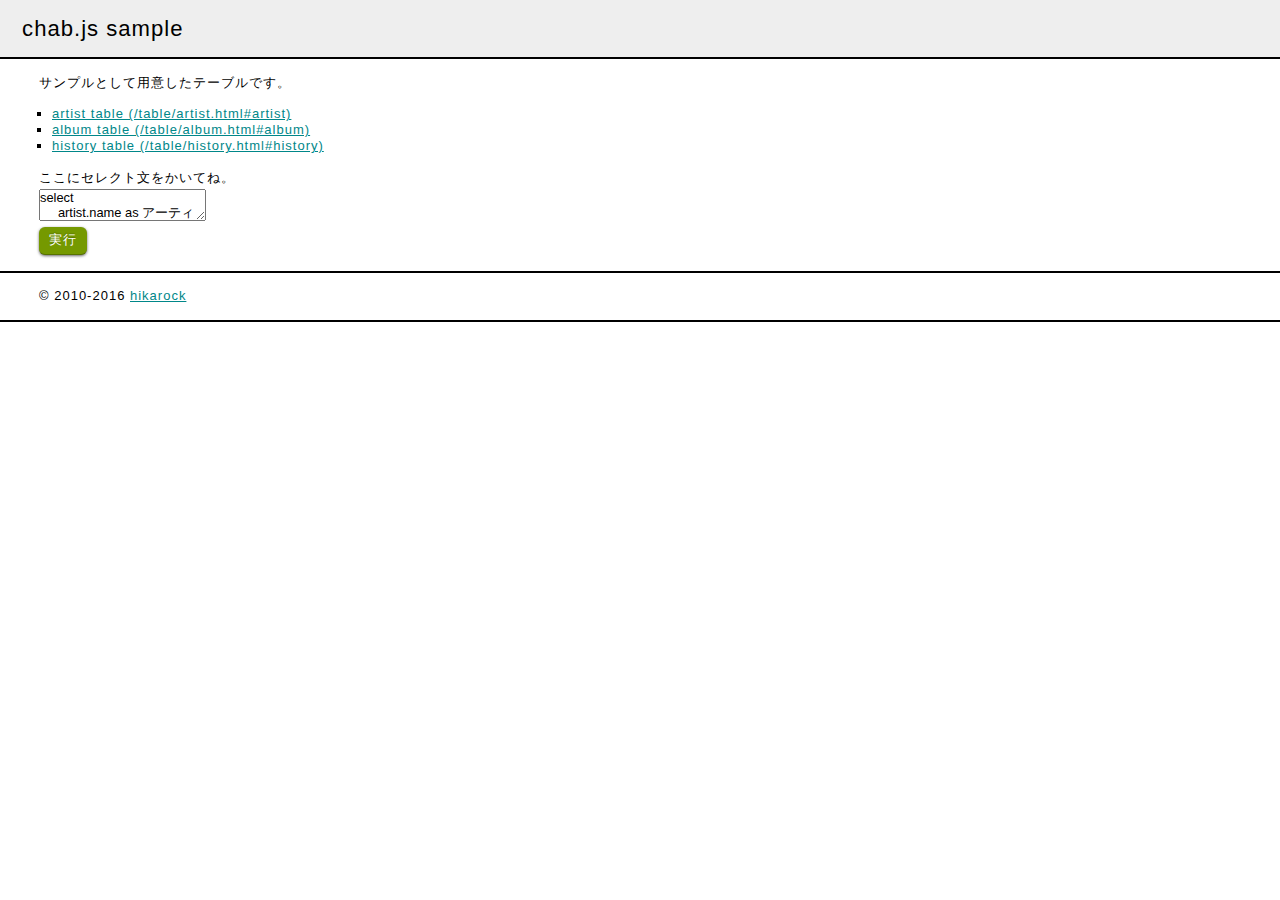
==== public/index.html @ 9bf43e7e "gh-pages を作成" ====
<!DOCTYPE html>
<html>
<head>
  <meta charset="UTF-8">
  <title>chabjs.org &beta;</title>
  <link rel="shortcut icon" href="/img/favicon.ico">
  <link rel="stylesheet" type="text/css" href="/css/reset-min.css" />
  <link rel="stylesheet" type="text/css" href="/css/fonts-min.css" />
  <link href='http://fonts.googleapis.com/css?family=Droid+Serif&subset=latin' rel='stylesheet' type='text/css'>
  <link rel="stylesheet" type="text/css" href="/css/styles.css" />
</head>
<body>
  <div id="main" class="sample">
    <h2>chab.js sample</h2>
    <div class="contents">
      <p>サンプルとして用意したテーブルです。</p>
      <ul>
          <li><a href="/table/artist.html#artist">artist table (/table/artist.html#artist)</a></li>
          <li><a href="/table/album.html#album">album table (/table/album.html#album)</a></li>
          <li><a href="/table/history.html#history">history table (/table/history.html#history)</a></li>
      </ul>
      <p>ここにセレクト文をかいてね。</p>
      <textarea id="sql">select
     artist.name as アーティスト
    ,album.title as タイトル
    ,album.year as 年
    ,history.event as できごと
  from
     http://chab.github.io/table/history.html#history as history
    ,http://chab.github.io/table/album.html#album as album
    ,http://chab.github.io/table/artist.html#artist as artist
  where
    album.year = history.year
    and artist.artist_id = album.artist_id</textarea>
      <p><a id="execute" class="button">実行</a></p>
    </div>
    <div id="chab"></div>
  </div>
  <script type="text/javascript" src="lib/latest/chab.js"></script>
  <script type="text/javascript">
  window.onload = function() {
    var exec = document.getElementById("execute");
    exec.onclick = function() {
      var sql = document.getElementById("sql").value;
      chab.select(sql);
    }
  };
  </script>
  <div id="footer">
    <div class="contents">
      <p>&copy; 2010-2016 <a href="https://hika69.com">hikarock</a></p>
    </div>
  </div>
</div>
</body>
</html>
---- css/fonts-min.css ----
/*
Copyright (c) 2010, Yahoo! Inc. All rights reserved.
Code licensed under the BSD License:
http://developer.yahoo.com/yui/license.html
version: 3.1.0
build: 2026
*/
body{font:13px/1.231 arial,helvetica,clean,sans-serif;*font-size:small;*font:x-small;}select,input,button,textarea{font:99% arial,helvetica,clean,sans-serif;}table{font-size:inherit;font:100%;}pre,code,kbd,samp,tt{font-family:monospace;*font-size:108%;line-height:100%;}
---- css/styles.css ----
div#contener {
    background-color: #FFF;
    margin: 0 auto;
    width: 800px;
}
div#main {
    
}
div#footer {
}
div#footer ul {
    border: 0;
}
html {
    background-color: #FFF;
    letter-spacing: 1px;
}
div.contents {
    padding-top: 1.0em;
    padding-left: 3.0em;
    border-bottom: 2px solid #000;
    padding-bottom: 1.0em;
}

.clear {
    visibility: hidden;
    border: 0;
    clear: both;
}
div#header {
	-moz-box-shadow: 0 1px 3px rgba(0,0,0,0.6);
	-webkit-box-shadow: 0 1px 3px rgba(0,0,0,0.6);
    margin-bottom: 20px;
	background: #ffeb00 url(../img/overlay.png) repeat-x;
    padding: 10px;
 	border-bottom: 1px solid rgba(0,0,0,0.25);
}
div#header h1 {
    color: #000;
    float: left;
    font-size: 2.4em;

}
div#header p {
    margin-top: 10px;
    float: right;
    font-size: 1.0em;
}
h2, h3, h4, h5 {
    background-color: #EEE;
    padding-left: 1.0em;
    border-bottom: 2px solid #000;
}

h2 {
    font-size: 1.7em;
    padding-top: 15px;
    padding-bottom: 15px;
}
p {
    font-size: 1.0em;
    padding-top: 0.2em;
    padding-bottom: 0.2em;
}
a:link {
    color: #008789;
}
a:hover {
    color: #5d4d8d;
}
ul, ol {
    margin: 1.0em;
}

ol li {
    list-style-type: decimal;
}


ul li {
    list-style-type: square;
}

.button, .button:visited {
	background: #759900 url(../img/overlay.png) repeat-x;
	display: inline-block;
	padding: 5px 10px 6px;
	color: #fff;
	text-decoration: none;
	-moz-border-radius: 6px;
	-webkit-border-radius: 6px;
	-moz-box-shadow: 0 1px 3px rgba(0,0,0,0.6);
	-webkit-box-shadow: 0 1px 3px rgba(0,0,0,0.6);
	text-shadow: 0 -1px 1px rgba(0,0,0,0.25);
	border-bottom: 1px solid rgba(0,0,0,0.25);
	position: relative;
	cursor: pointer
}
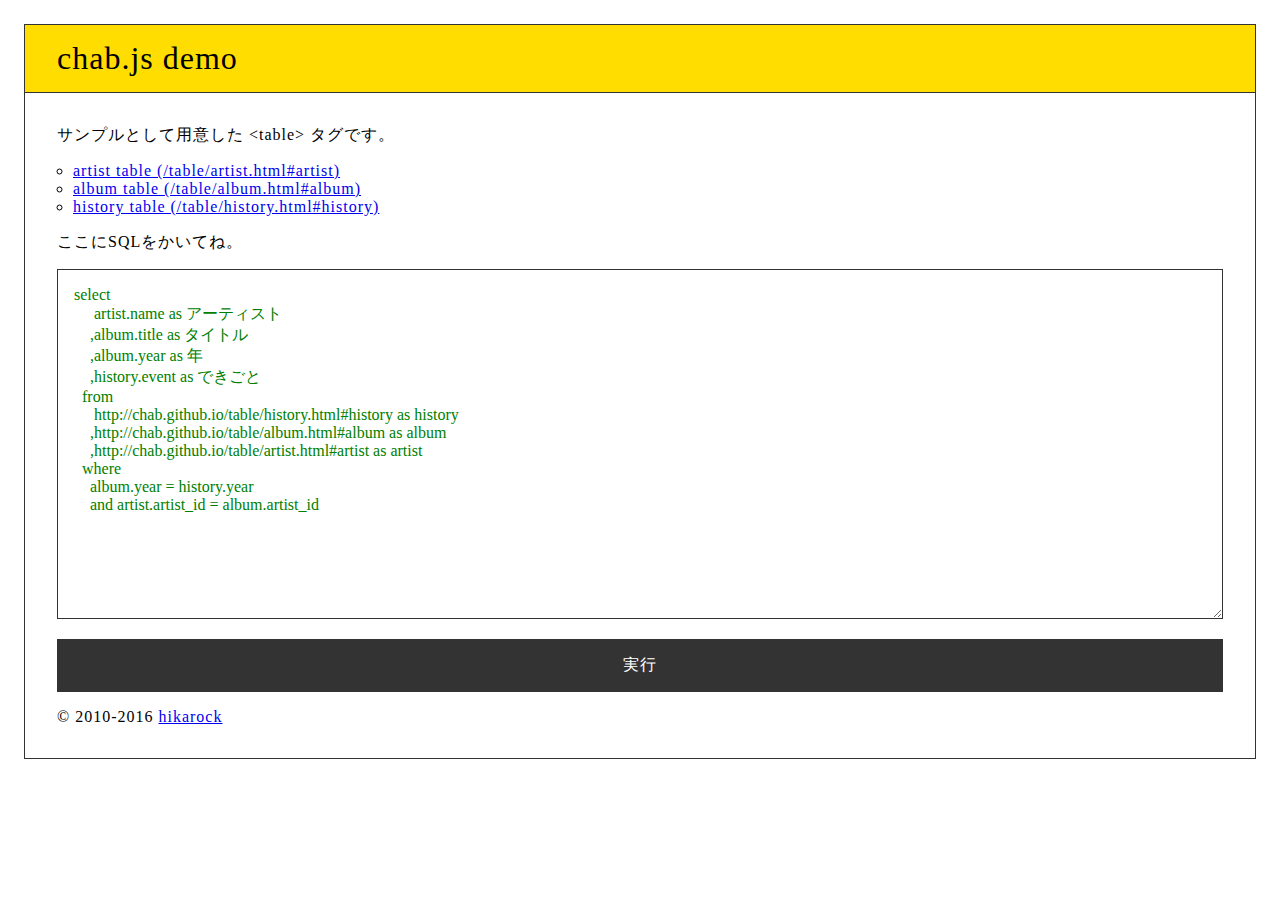
==== commit 9d1004f2: "css/js を修正" ====
--- a/public/index.html
+++ b/public/index.html
@@ -2,25 +2,24 @@
 <html>
 <head>
   <meta charset="UTF-8">
-  <title>chabjs.org &beta;</title>
-  <link rel="shortcut icon" href="/img/favicon.ico">
-  <link rel="stylesheet" type="text/css" href="/css/reset-min.css" />
-  <link rel="stylesheet" type="text/css" href="/css/fonts-min.css" />
-  <link href='http://fonts.googleapis.com/css?family=Droid+Serif&subset=latin' rel='stylesheet' type='text/css'>
-  <link rel="stylesheet" type="text/css" href="/css/styles.css" />
+  <title>chab.js demo</title>
+  <link rel="shortcut icon" href="./img/favicon.ico">
+  <link rel="stylesheet" type="text/css" href="./css/reset-min.css">
+  <link rel="stylesheet" type="text/css" href="./css/styles.css">
 </head>
 <body>
-  <div id="main" class="sample">
-    <h2>chab.js sample</h2>
+  <div class="main">
+    <h1>chab.js demo</h1>
     <div class="contents">
-      <p>サンプルとして用意したテーブルです。</p>
+      <p>サンプルとして用意した &lt;table&gt; タグです。</p>
       <ul>
-          <li><a href="/table/artist.html#artist">artist table (/table/artist.html#artist)</a></li>
-          <li><a href="/table/album.html#album">album table (/table/album.html#album)</a></li>
-          <li><a href="/table/history.html#history">history table (/table/history.html#history)</a></li>
+        <li><a href="./table/artist.html#artist">artist table (/table/artist.html#artist)</a></li>
+        <li><a href="./table/album.html#album">album table (/table/album.html#album)</a></li>
+        <li><a href="./table/history.html#history">history table (/table/history.html#history)</a></li>
       </ul>
-      <p>ここにセレクト文をかいてね。</p>
-      <textarea id="sql">select
+      <p>ここにSQLをかいてね。</p>
+
+<textarea id="sql">select
      artist.name as アーティスト
     ,album.title as タイトル
     ,album.year as 年
@@ -32,25 +31,24 @@
   where
     album.year = history.year
     and artist.artist_id = album.artist_id</textarea>
+
       <p><a id="execute" class="button">実行</a></p>
-    </div>
-    <div id="chab"></div>
-  </div>
-  <script type="text/javascript" src="lib/latest/chab.js"></script>
-  <script type="text/javascript">
-  window.onload = function() {
-    var exec = document.getElementById("execute");
-    exec.onclick = function() {
-      var sql = document.getElementById("sql").value;
-      chab.select(sql);
-    }
-  };
-  </script>
-  <div id="footer">
-    <div class="contents">
+
+      <div id="chab"></div>
+
+      <script type="text/javascript" src="./js/chab.js"></script>
+      <script type="text/javascript">
+      window.onload = function() {
+        var exec = document.getElementById("execute");
+        exec.onclick = function() {
+          var sql = document.getElementById("sql").value;
+          chab.select(sql);
+        }
+      };
+      </script>
+
       <p>&copy; 2010-2016 <a href="https://hika69.com">hikarock</a></p>
     </div>
   </div>
-</div>
 </body>
 </html>
--- a/public/css/styles.css
+++ b/public/css/styles.css
@@ -0,0 +1,54 @@
+* {
+  box-sizing: border-box;
+}
+body {
+  letter-spacing: 1px;
+  padding: 24px;
+}
+h1 {
+  padding-left: 1em;
+  background-color: #FFDD00;
+  border-bottom: 1px solid #333;
+  font-size: 2em;
+  padding-top: 15px;
+  padding-bottom: 15px;
+}
+p {
+  margin-bottom: 1em;
+}
+p:last-child {
+  margin-bottom: 0;
+}
+ul {
+  margin-left: 1em;
+  margin-bottom: 1em;
+}
+ul li {
+  list-style-type: circle;
+}
+textarea {
+  color: green;
+  border: 1px solid #333;
+  width: 100%;
+  height: 350px;
+  padding: 1em;
+  margin-bottom: 1em;
+}
+.main {
+  border: 1px solid #333;
+}
+.contents {
+  padding: 2em;
+}
+.button,
+.button:visited {
+  background-color: #333;
+  display: inline-block;
+  width: 100%;
+  text-align: center;
+  padding: 16px 0;
+  color: #fff;
+  text-decoration: none;
+  position: relative;
+  cursor: pointer
+}
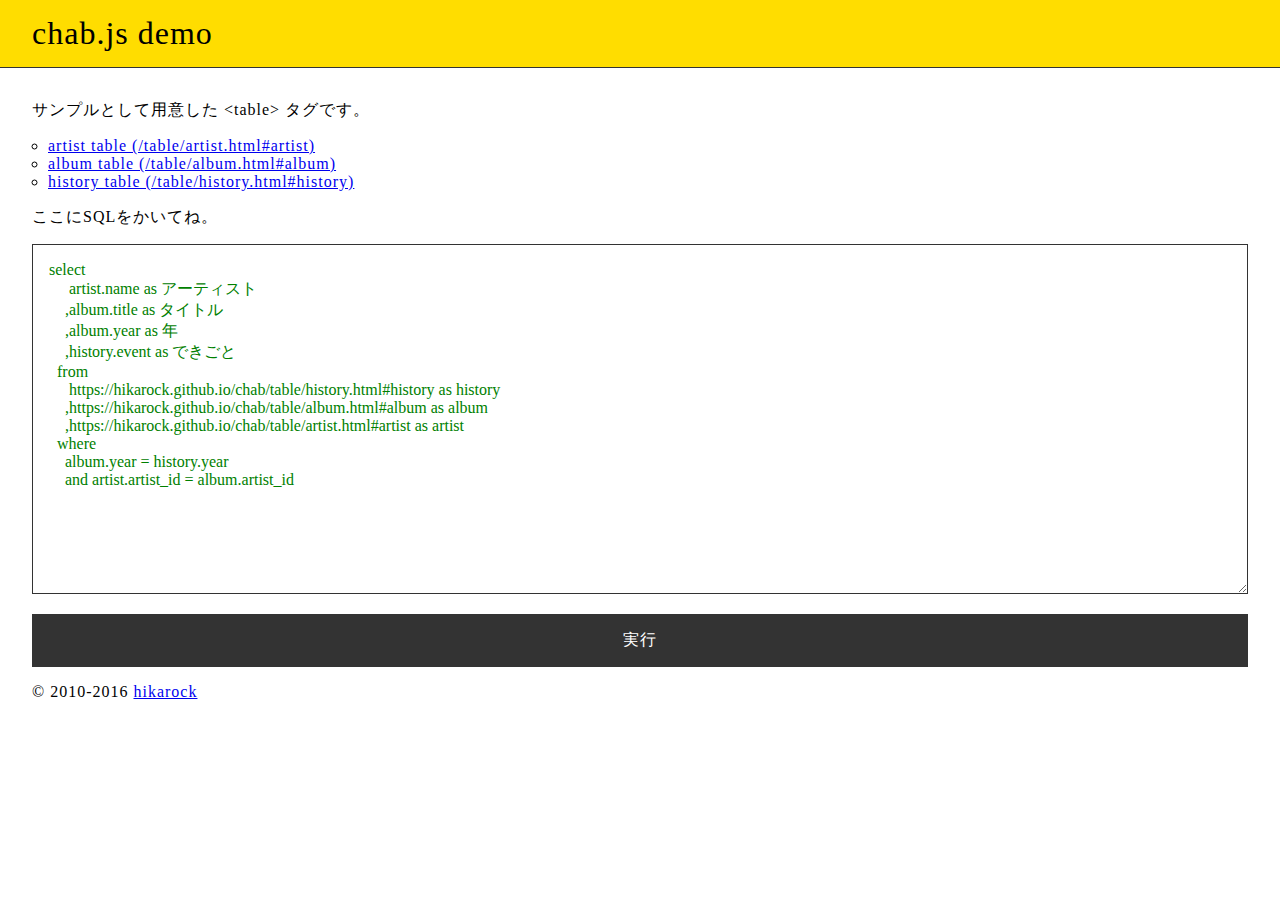
==== commit 9afc0ccb: "Web SQL DB のパラメータを修正" ====
--- a/public/index.html
+++ b/public/index.html
@@ -25,9 +25,9 @@
     ,album.year as 年
     ,history.event as できごと
   from
-     http://chab.github.io/table/history.html#history as history
-    ,http://chab.github.io/table/album.html#album as album
-    ,http://chab.github.io/table/artist.html#artist as artist
+     https://hikarock.github.io/chab/table/history.html#history as history
+    ,https://hikarock.github.io/chab/table/album.html#album as album
+    ,https://hikarock.github.io/chab/table/artist.html#artist as artist
   where
     album.year = history.year
     and artist.artist_id = album.artist_id</textarea>
--- a/public/css/styles.css
+++ b/public/css/styles.css
@@ -3,7 +3,6 @@
 }
 body {
   letter-spacing: 1px;
-  padding: 24px;
 }
 h1 {
   padding-left: 1em;
@@ -34,7 +33,19 @@
   padding: 1em;
   margin-bottom: 1em;
 }
-.main {
+table {
+  border-collapse: collapse;
+}
+table caption {
+  padding: 1em;
+  font-weight: bold;
+}
+table th {
+  background-color: #FFDD00;
+}
+table td,
+table th {
+  padding: 0.4em;
   border: 1px solid #333;
 }
 .contents {
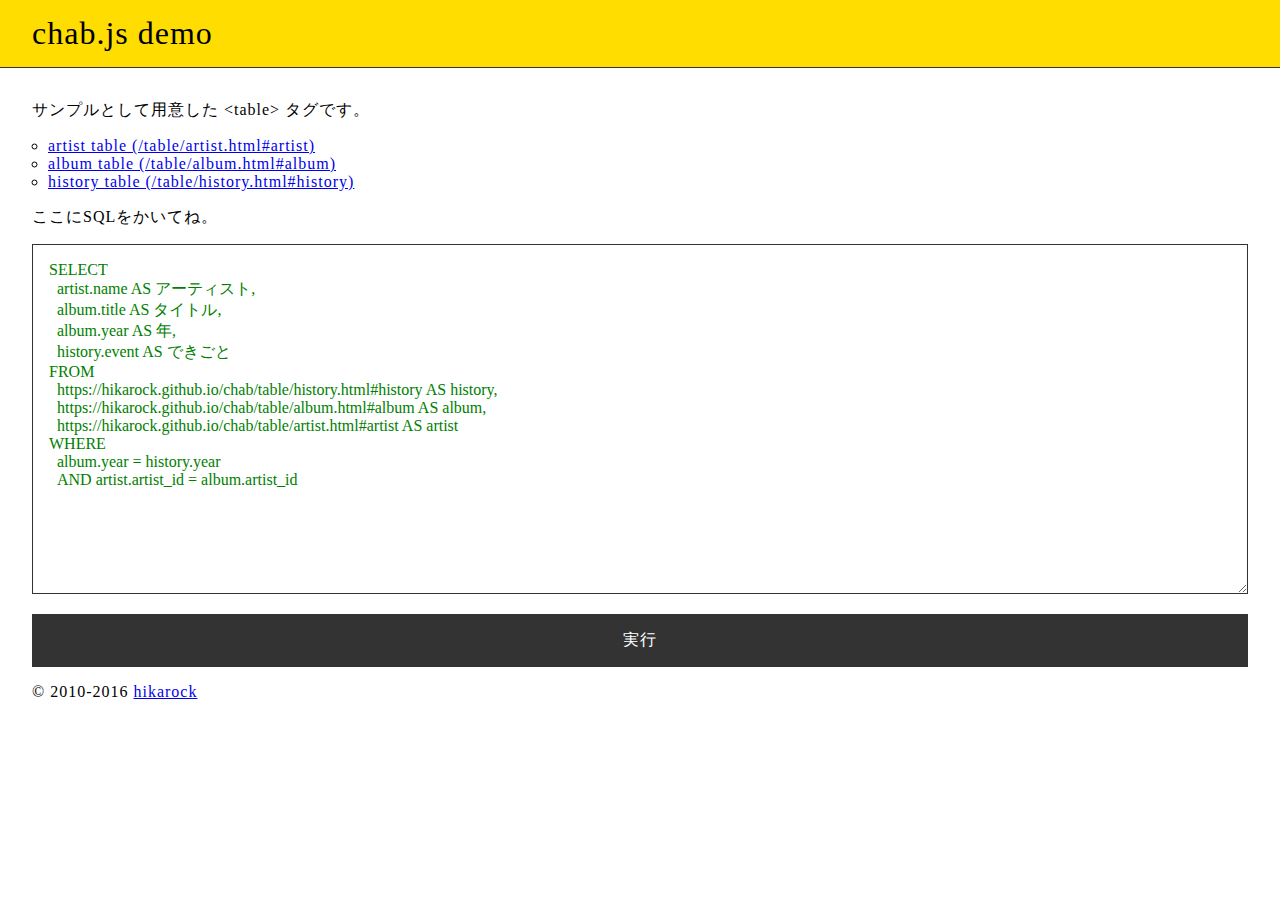
==== commit f8934f62: "SQL を整形" ====
--- a/public/index.html
+++ b/public/index.html
@@ -19,18 +19,20 @@
       </ul>
       <p>ここにSQLをかいてね。</p>
 
-<textarea id="sql">select
-     artist.name as アーティスト
-    ,album.title as タイトル
-    ,album.year as 年
-    ,history.event as できごと
-  from
-     https://hikarock.github.io/chab/table/history.html#history as history
-    ,https://hikarock.github.io/chab/table/album.html#album as album
-    ,https://hikarock.github.io/chab/table/artist.html#artist as artist
-  where
-    album.year = history.year
-    and artist.artist_id = album.artist_id</textarea>
+<textarea id="sql">
+SELECT
+  artist.name AS アーティスト,
+  album.title AS タイトル,
+  album.year AS 年,
+  history.event AS できごと
+FROM
+  https://hikarock.github.io/chab/table/history.html#history AS history,
+  https://hikarock.github.io/chab/table/album.html#album AS album,
+  https://hikarock.github.io/chab/table/artist.html#artist AS artist
+WHERE
+  album.year = history.year
+  AND artist.artist_id = album.artist_id
+</textarea>
 
       <p><a id="execute" class="button">実行</a></p>
 
--- a/public/css/styles.css
+++ b/public/css/styles.css
@@ -35,6 +35,8 @@
 }
 table {
   border-collapse: collapse;
+  margin-top: 2em;
+  margin-bottom: 2em;
 }
 table caption {
   padding: 1em;
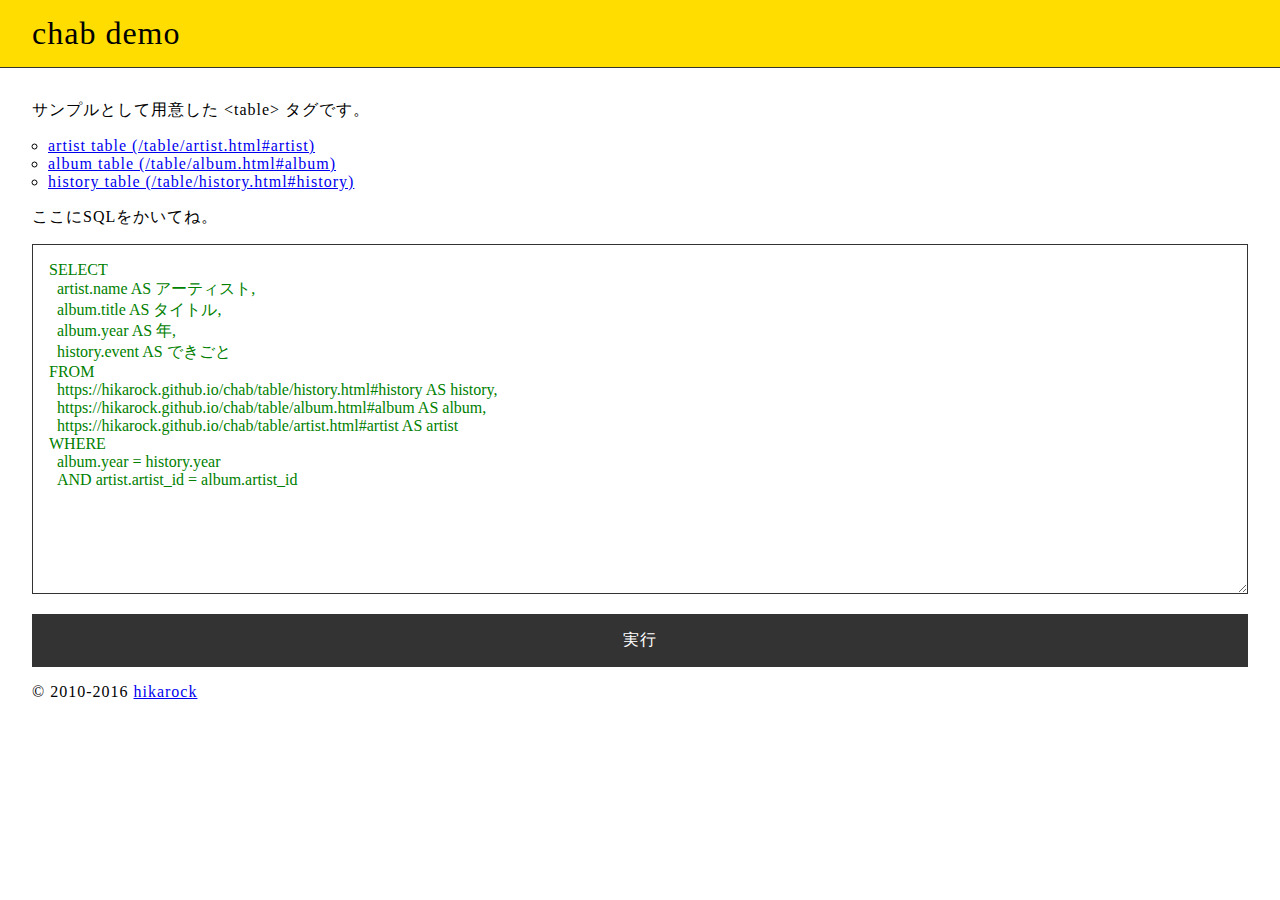
==== commit fc083dbc: "改行コードを LF に変換" ====
--- a/public/index.html
+++ b/public/index.html
@@ -1,56 +1,56 @@
-<!DOCTYPE html>
-<html>
-<head>
-  <meta charset="UTF-8">
-  <title>chab.js demo</title>
-  <link rel="shortcut icon" href="./img/favicon.ico">
-  <link rel="stylesheet" type="text/css" href="./css/reset-min.css">
-  <link rel="stylesheet" type="text/css" href="./css/styles.css">
-</head>
-<body>
-  <div class="main">
-    <h1>chab.js demo</h1>
-    <div class="contents">
-      <p>サンプルとして用意した &lt;table&gt; タグです。</p>
-      <ul>
-        <li><a href="./table/artist.html#artist">artist table (/table/artist.html#artist)</a></li>
-        <li><a href="./table/album.html#album">album table (/table/album.html#album)</a></li>
-        <li><a href="./table/history.html#history">history table (/table/history.html#history)</a></li>
-      </ul>
-      <p>ここにSQLをかいてね。</p>
-
-<textarea id="sql">
-SELECT
-  artist.name AS アーティスト,
-  album.title AS タイトル,
-  album.year AS 年,
-  history.event AS できごと
-FROM
-  https://hikarock.github.io/chab/table/history.html#history AS history,
-  https://hikarock.github.io/chab/table/album.html#album AS album,
-  https://hikarock.github.io/chab/table/artist.html#artist AS artist
-WHERE
-  album.year = history.year
-  AND artist.artist_id = album.artist_id
-</textarea>
-
-      <p><a id="execute" class="button">実行</a></p>
-
-      <div id="chab"></div>
-
-      <script type="text/javascript" src="./js/chab.js"></script>
-      <script type="text/javascript">
-      window.onload = function() {
-        var exec = document.getElementById("execute");
-        exec.onclick = function() {
-          var sql = document.getElementById("sql").value;
-          chab.select(sql);
-        }
-      };
-      </script>
-
-      <p>&copy; 2010-2016 <a href="https://hika69.com">hikarock</a></p>
-    </div>
-  </div>
-</body>
-</html>
+<!DOCTYPE html>
+<html>
+<head>
+  <meta charset="UTF-8">
+  <title>chab demo</title>
+  <link rel="shortcut icon" href="./img/favicon.ico">
+  <link rel="stylesheet" type="text/css" href="./css/reset-min.css">
+  <link rel="stylesheet" type="text/css" href="./css/styles.css">
+</head>
+<body>
+  <div class="main">
+    <h1>chab demo</h1>
+    <div class="contents">
+      <p>サンプルとして用意した &lt;table&gt; タグです。</p>
+      <ul>
+        <li><a href="./table/artist.html#artist">artist table (/table/artist.html#artist)</a></li>
+        <li><a href="./table/album.html#album">album table (/table/album.html#album)</a></li>
+        <li><a href="./table/history.html#history">history table (/table/history.html#history)</a></li>
+      </ul>
+      <p>ここにSQLをかいてね。</p>
+
+<textarea id="sql">
+SELECT
+  artist.name AS アーティスト,
+  album.title AS タイトル,
+  album.year AS 年,
+  history.event AS できごと
+FROM
+  https://hikarock.github.io/chab/table/history.html#history AS history,
+  https://hikarock.github.io/chab/table/album.html#album AS album,
+  https://hikarock.github.io/chab/table/artist.html#artist AS artist
+WHERE
+  album.year = history.year
+  AND artist.artist_id = album.artist_id
+</textarea>
+
+      <p><a id="execute" class="button">実行</a></p>
+
+      <div id="chab"></div>
+
+      <script type="text/javascript" src="./js/chab.js"></script>
+      <script type="text/javascript">
+      window.onload = function() {
+        var exec = document.getElementById("execute");
+        exec.onclick = function() {
+          var sql = document.getElementById("sql").value;
+          chab.select(sql);
+        }
+      };
+      </script>
+
+      <p>&copy; 2010-2016 <a href="https://hika69.com">hikarock</a></p>
+    </div>
+  </div>
+</body>
+</html>
--- a/public/css/styles.css
+++ b/public/css/styles.css
@@ -1,67 +1,67 @@
-* {
-  box-sizing: border-box;
-}
-body {
-  letter-spacing: 1px;
-}
-h1 {
-  padding-left: 1em;
-  background-color: #FFDD00;
-  border-bottom: 1px solid #333;
-  font-size: 2em;
-  padding-top: 15px;
-  padding-bottom: 15px;
-}
-p {
-  margin-bottom: 1em;
-}
-p:last-child {
-  margin-bottom: 0;
-}
-ul {
-  margin-left: 1em;
-  margin-bottom: 1em;
-}
-ul li {
-  list-style-type: circle;
-}
-textarea {
-  color: green;
-  border: 1px solid #333;
-  width: 100%;
-  height: 350px;
-  padding: 1em;
-  margin-bottom: 1em;
-}
-table {
-  border-collapse: collapse;
-  margin-top: 2em;
-  margin-bottom: 2em;
-}
-table caption {
-  padding: 1em;
-  font-weight: bold;
-}
-table th {
-  background-color: #FFDD00;
-}
-table td,
-table th {
-  padding: 0.4em;
-  border: 1px solid #333;
-}
-.contents {
-  padding: 2em;
-}
-.button,
-.button:visited {
-  background-color: #333;
-  display: inline-block;
-  width: 100%;
-  text-align: center;
-  padding: 16px 0;
-  color: #fff;
-  text-decoration: none;
-  position: relative;
-  cursor: pointer
-}
+* {
+  box-sizing: border-box;
+}
+body {
+  letter-spacing: 1px;
+}
+h1 {
+  padding-left: 1em;
+  background-color: #FFDD00;
+  border-bottom: 1px solid #333;
+  font-size: 2em;
+  padding-top: 15px;
+  padding-bottom: 15px;
+}
+p {
+  margin-bottom: 1em;
+}
+p:last-child {
+  margin-bottom: 0;
+}
+ul {
+  margin-left: 1em;
+  margin-bottom: 1em;
+}
+ul li {
+  list-style-type: circle;
+}
+textarea {
+  color: green;
+  border: 1px solid #333;
+  width: 100%;
+  height: 350px;
+  padding: 1em;
+  margin-bottom: 1em;
+}
+table {
+  border-collapse: collapse;
+  margin-top: 2em;
+  margin-bottom: 2em;
+}
+table caption {
+  padding: 1em;
+  font-weight: bold;
+}
+table th {
+  background-color: #FFDD00;
+}
+table td,
+table th {
+  padding: 0.4em;
+  border: 1px solid #333;
+}
+.contents {
+  padding: 2em;
+}
+.button,
+.button:visited {
+  background-color: #333;
+  display: inline-block;
+  width: 100%;
+  text-align: center;
+  padding: 16px 0;
+  color: #fff;
+  text-decoration: none;
+  position: relative;
+  cursor: pointer
+}
